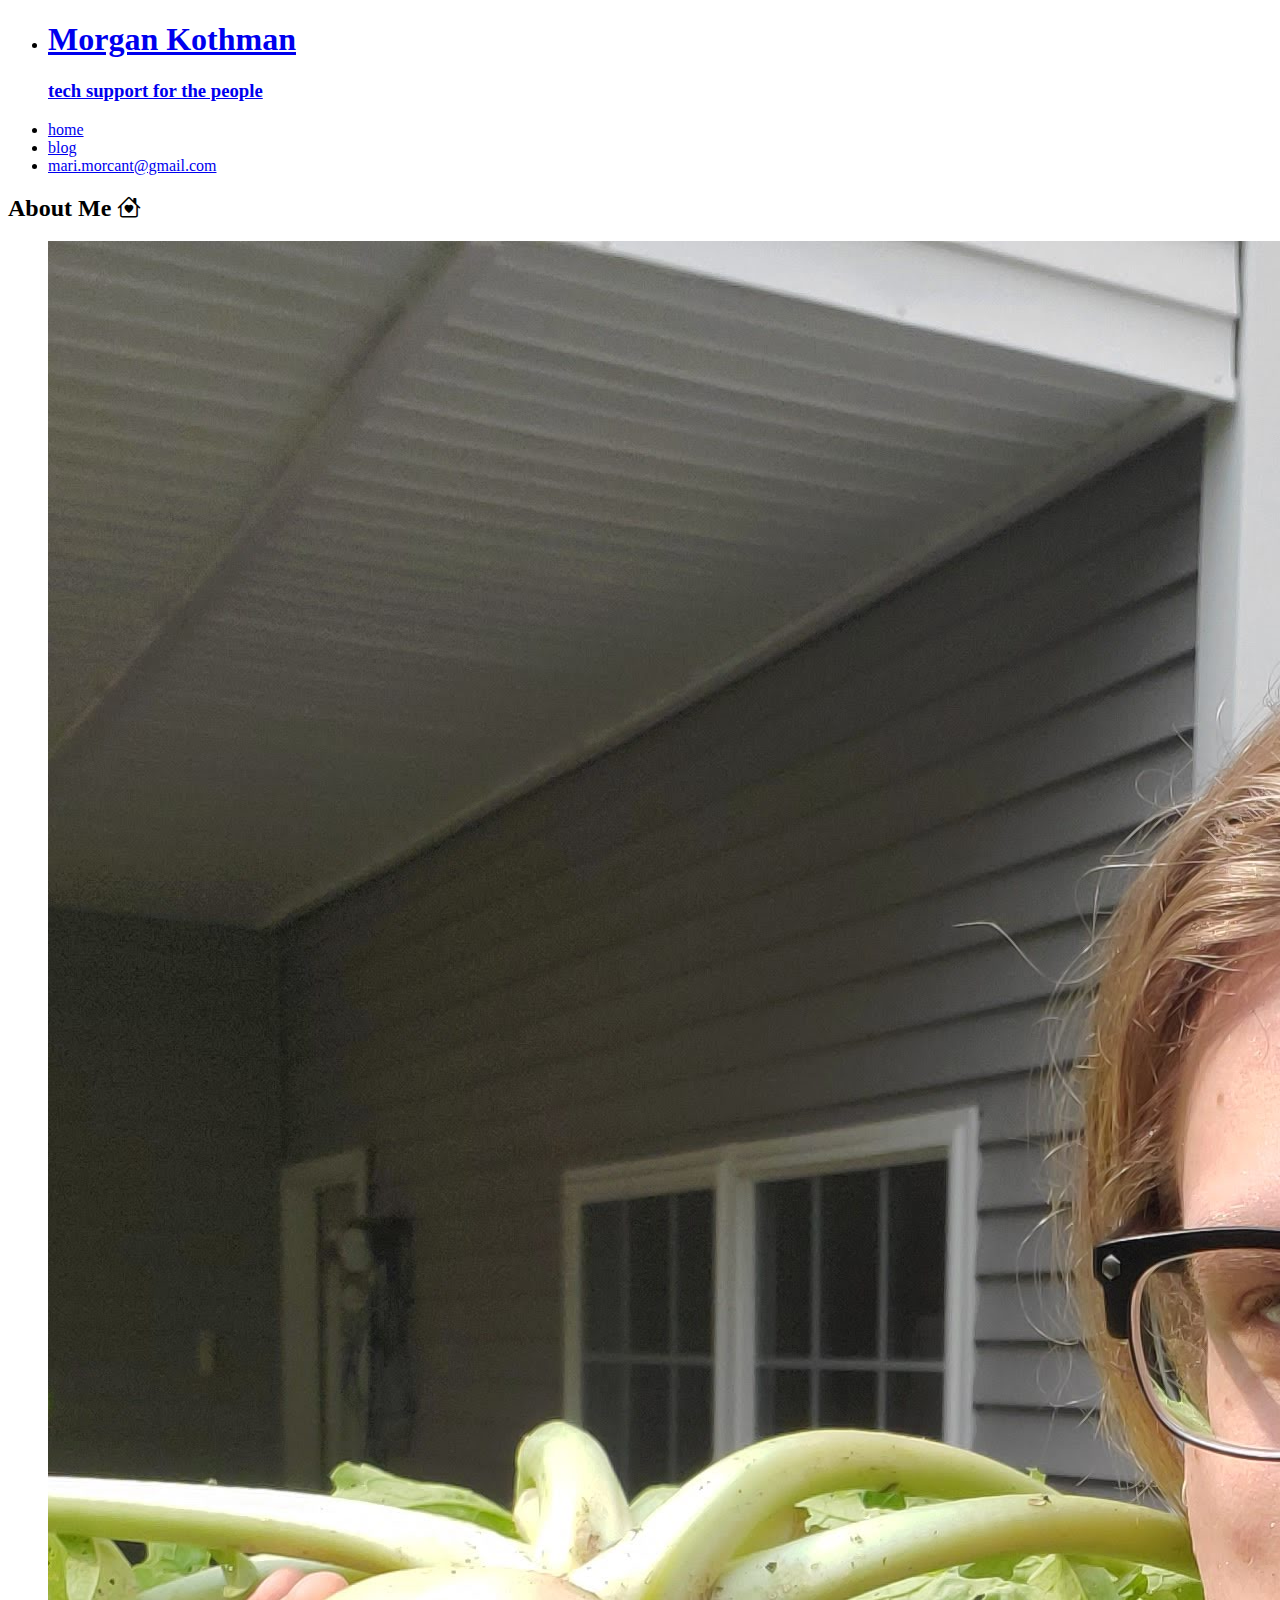
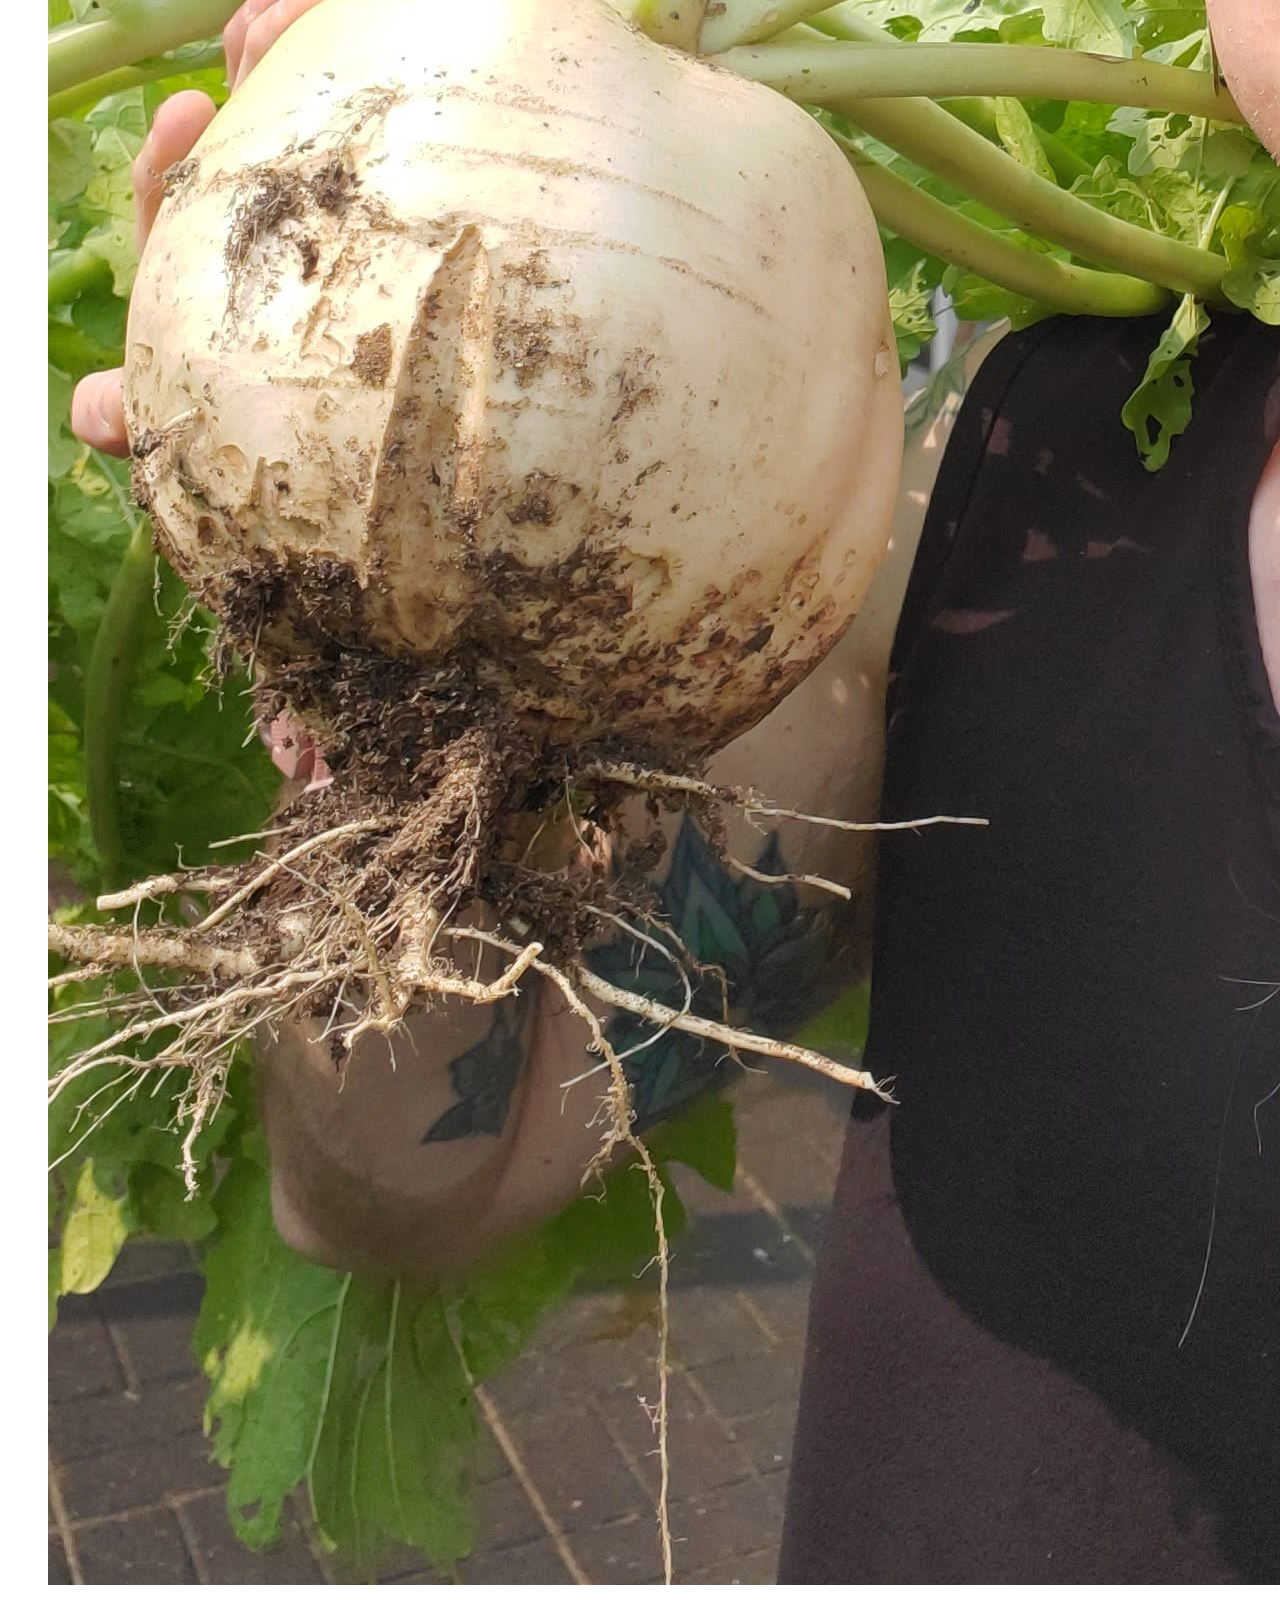
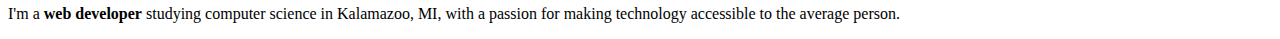
==== public/index.html @ 11e654bf "rebuild with fewer nav links" ====
<!DOCTYPE html>
<html xmlns="http://www.w3.org/1999/xhtml" lang="en" xml:lang="en">
<head>
<!-- 2024-11-14 Thu 23:19 -->
<meta charset="utf-8" />
<meta name="viewport" content="width=device-width, initial-scale=1" />
<title>Morgan Kothman</title>
<meta name="author" content="Morgan Kothman" />
<meta name="description" content="Morgan is a tech support specialist in Michigan,
focusing on making technology more accessible for the
average person." />
<meta name="keywords" content="Morgan Kothman, tech support, tech support specialist, tech accessibility" />
<meta name="generator" content="Org Mode" />
<link rel="stylesheet" href="file:///home/kothman/code/static-streamline/public/styles.css?busted=1731644357"><link rel="stylesheet" href="https://cdn.jsdelivr.net/npm/bootstrap-icons@1.11.3/font/bootstrap-icons.min.css">
<!-- don't forget to update me in each org file with the active nav item! -->
</head>
<body>
<div id="preamble" class="status">
<header><nav><ul><li><a href="file:///home/kothman/code/static-streamline/public/index.html"><h1>Morgan Kothman</h1><h3>tech support for the people</h3></a><li id="nav-home"><a href="file:///home/kothman/code/static-streamline/public/index.html">home</a></li><li id="nav-blog"><a href="file:///home/kothman/code/static-streamline/public/blog/index.html">blog</a></li><li id="nav-contact"><a href="mailto:mari.morcant@gmail.com">mari.morcant@gmail.com</a></li></ul></nav></header>
</div>
<div id="content" class="content">
<div id="content-subcontainer" class="content-subcontainer">
<p>
<style>#nav-home a::after { width: 100% !important; }</style>
</p>
<div id="outline-container-org1c21c3c" class="outline-2">
<h2 id="org1c21c3c">About Me <i class="bi bi-house-heart"></i></h2>
<div class="outline-text-2" id="text-org1c21c3c">
<div class="flex" id="org3b1807d">
<div class="row" id="org0b27358">
<div class="column" id="orga401b05">

<figure id="orgbf4b944">
<img src="./images/me.jpg" alt="A photo of Morgan holding a turnip close to the size of her head." class="content-image" />

</figure>

</div>
<div class="column" id="org1e27a0e">
<p class="indent-1">
I'm a <b>web developer</b> studying computer science in Kalamazoo, MI, with a passion
for making technology accessible to the average person.
</p>

</div>

</div>

</div>
</div>
</div>
<div id="content-subcontainer" class="content-subcontainer">
</div>
</body>
</html>
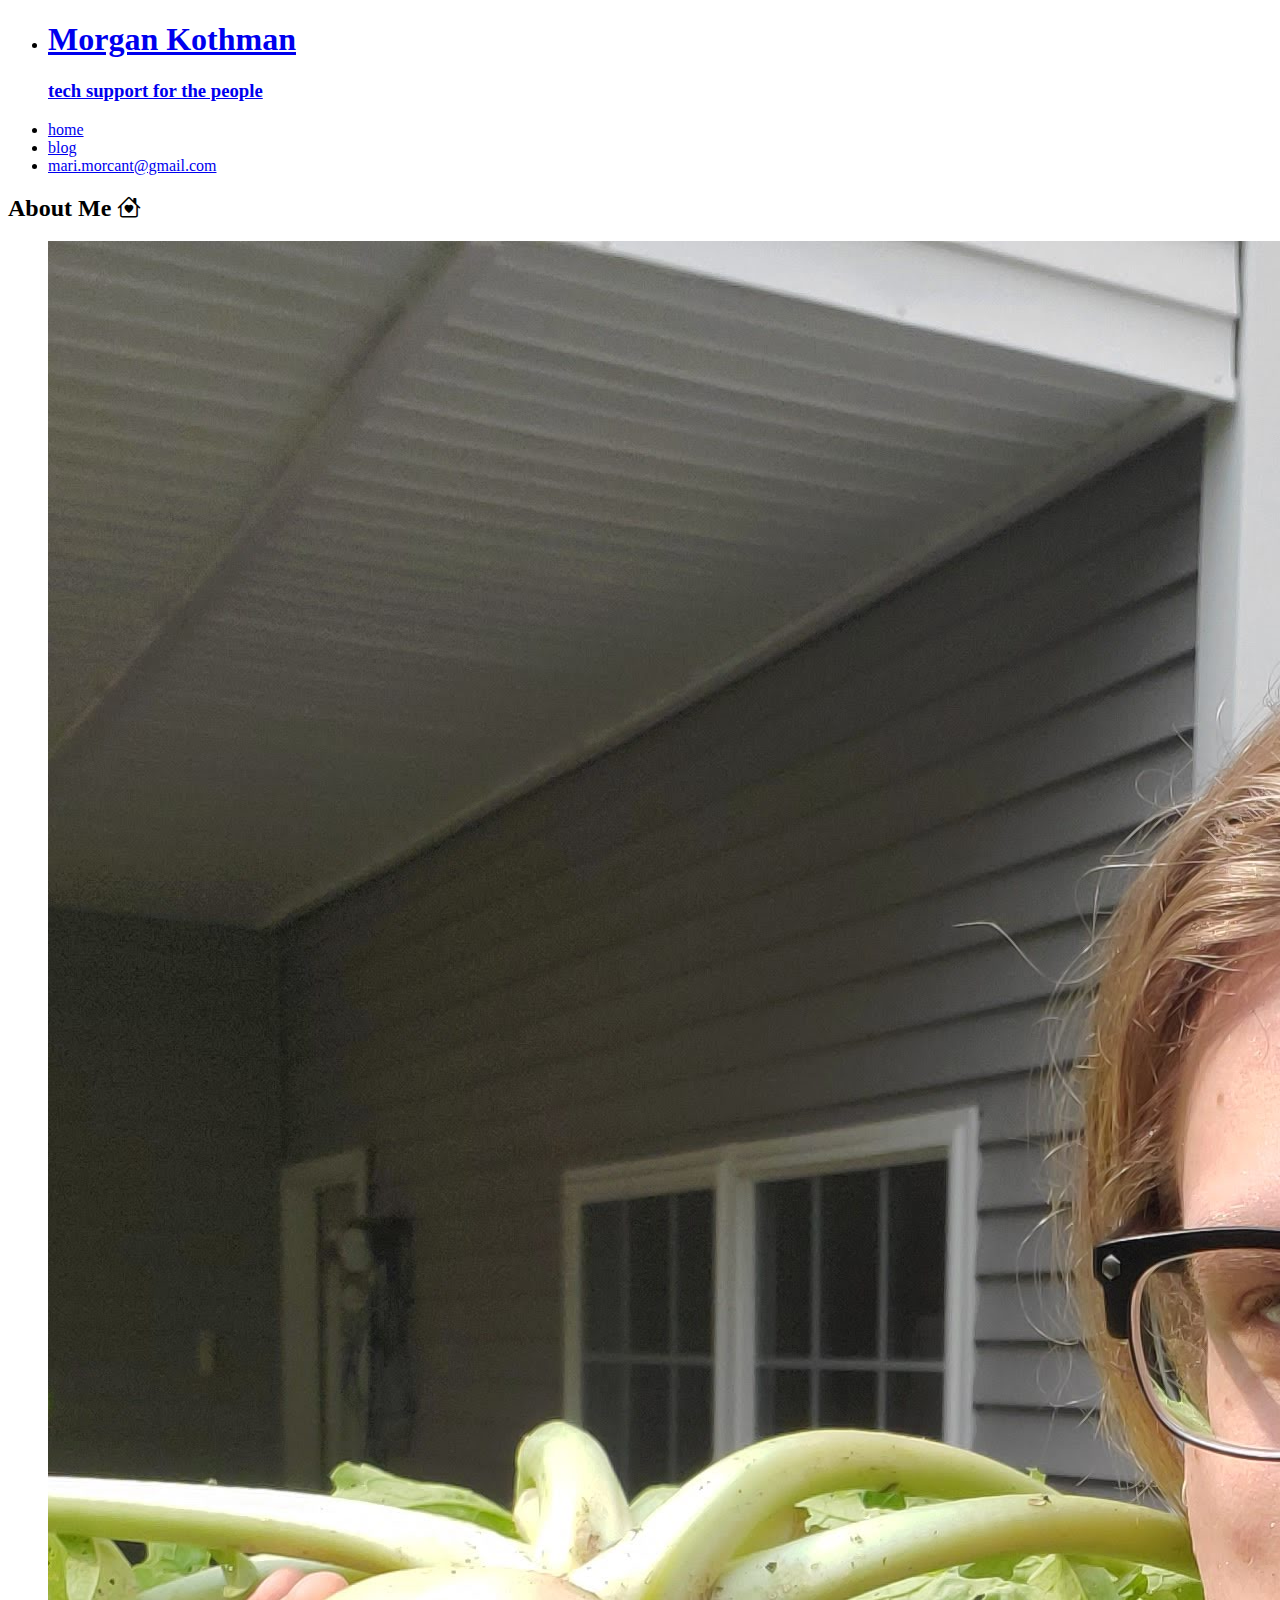
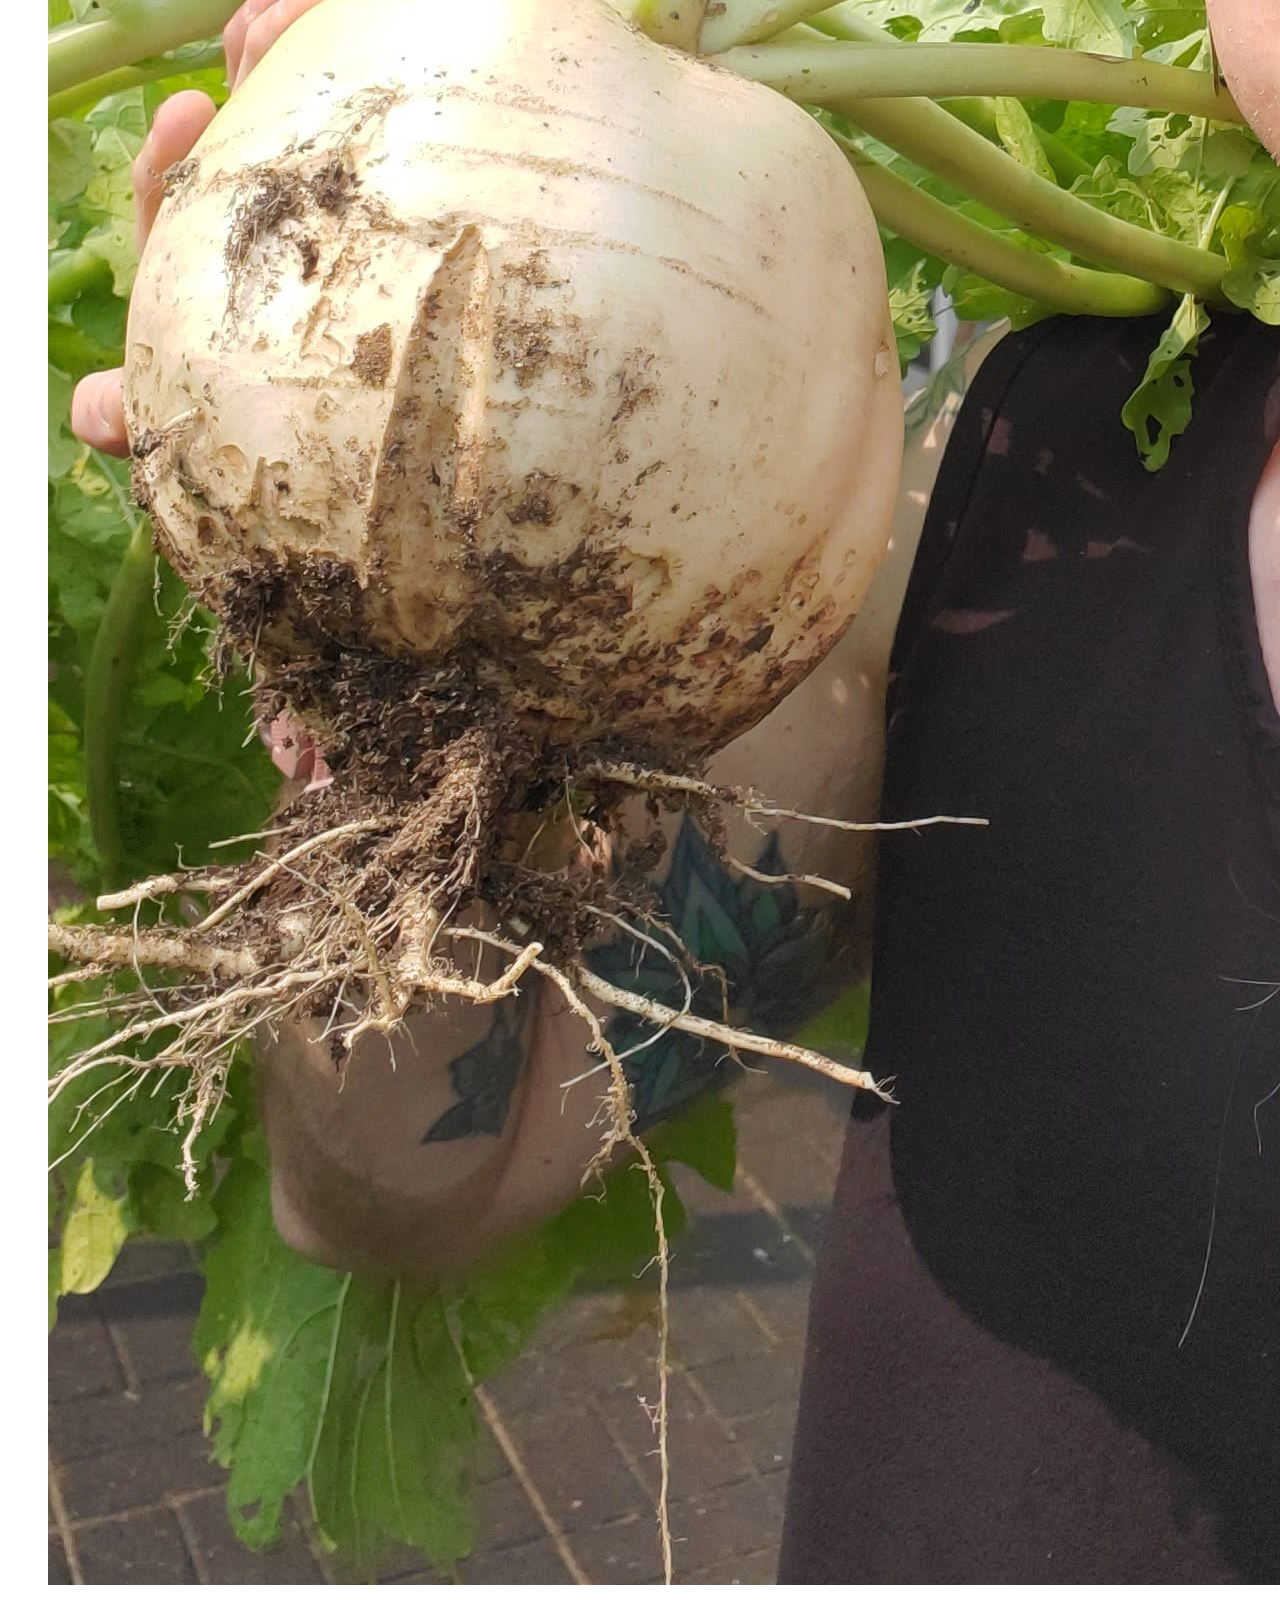
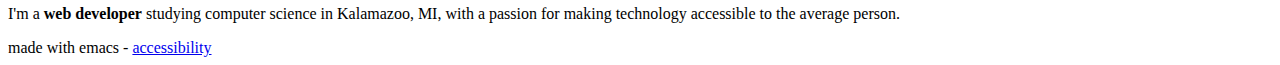
==== commit d4052602: "Rebuild static files" ====
--- a/public/index.html
+++ b/public/index.html
@@ -1,42 +1,39 @@
 <!DOCTYPE html>
-<html xmlns="http://www.w3.org/1999/xhtml" lang="en" xml:lang="en">
+<html lang="en">
 <head>
-<!-- 2024-11-14 Thu 23:19 -->
-<meta charset="utf-8" />
-<meta name="viewport" content="width=device-width, initial-scale=1" />
+<!-- 2024-11-16 Sat 00:14 -->
+<meta charset="utf-8">
+<meta name="viewport" content="width=device-width, initial-scale=1">
 <title>Morgan Kothman</title>
-<meta name="author" content="Morgan Kothman" />
+<meta name="author" content="Morgan Kothman">
 <meta name="description" content="Morgan is a tech support specialist in Michigan,
 focusing on making technology more accessible for the
-average person." />
-<meta name="keywords" content="Morgan Kothman, tech support, tech support specialist, tech accessibility" />
-<meta name="generator" content="Org Mode" />
-<link rel="stylesheet" href="file:///home/kothman/code/static-streamline/public/styles.css?busted=1731644357"><link rel="stylesheet" href="https://cdn.jsdelivr.net/npm/bootstrap-icons@1.11.3/font/bootstrap-icons.min.css">
-<!-- don't forget to update me in each org file with the active nav item! -->
+average person.">
+<meta name="keywords" content="Morgan Kothman, tech support, tech support specialist, tech accessibility">
+<meta name="generator" content="Org Mode">
+<link rel="stylesheet" href="https://kothman.github.io/styles.css?busted=1731734047"><link rel="stylesheet" href="https://cdn.jsdelivr.net/npm/bootstrap-icons@1.11.3/font/bootstrap-icons.min.css">
+<style>#nav-home a::after { width: 100% !important; }</style>
 </head>
 <body>
 <div id="preamble" class="status">
-<header><nav><ul><li><a href="file:///home/kothman/code/static-streamline/public/index.html"><h1>Morgan Kothman</h1><h3>tech support for the people</h3></a><li id="nav-home"><a href="file:///home/kothman/code/static-streamline/public/index.html">home</a></li><li id="nav-blog"><a href="file:///home/kothman/code/static-streamline/public/blog/index.html">blog</a></li><li id="nav-contact"><a href="mailto:mari.morcant@gmail.com">mari.morcant@gmail.com</a></li></ul></nav></header>
+<header><nav><ul><li><a href="https://kothman.github.io"><h1>Morgan Kothman</h1><h3>tech support for the people</h3></a><li id="nav-home"><a href="https://kothman.github.io/">home</a></li><li id="nav-blog"><a href="https://kothman.github.io/blog/">blog</a></li><li id="nav-contact"><a href="mailto:mari.morcant@gmail.com">mari.morcant@gmail.com</a></li></ul></nav></header>
 </div>
 <div id="content" class="content">
 <div id="content-subcontainer" class="content-subcontainer">
-<p>
-<style>#nav-home a::after { width: 100% !important; }</style>
-</p>
 <div id="outline-container-org1c21c3c" class="outline-2">
 <h2 id="org1c21c3c">About Me <i class="bi bi-house-heart"></i></h2>
 <div class="outline-text-2" id="text-org1c21c3c">
-<div class="flex" id="org3b1807d">
-<div class="row" id="org0b27358">
-<div class="column" id="orga401b05">
+<div class="flex" id="orgc8c5c44">
+<div class="row" id="org03fe9f0">
+<div class="column" id="orgcc33b68">
 
-<figure id="orgbf4b944">
-<img src="./images/me.jpg" alt="A photo of Morgan holding a turnip close to the size of her head." class="content-image" />
+<figure id="org48277f4">
+<img src="./images/me.jpg" alt="A photo of Morgan holding a turnip close to the size of her head." class="content-image">
 
 </figure>
 
 </div>
-<div class="column" id="org1e27a0e">
+<div class="column" id="orgb5d8cfa">
 <p class="indent-1">
 I'm a <b>web developer</b> studying computer science in Kalamazoo, MI, with a passion
 for making technology accessible to the average person.
@@ -49,7 +46,13 @@
 </div>
 </div>
 </div>
-<div id="content-subcontainer" class="content-subcontainer">
+</div>
+</div>
+<div id="postamble" class="status">
+made with emacs - 
+<a href="javascript:window.open('https://validator.w3.org/check?uri='+encodeURIComponent(window.location));">
+  accessibility
+</a>
 </div>
 </body>
 </html>
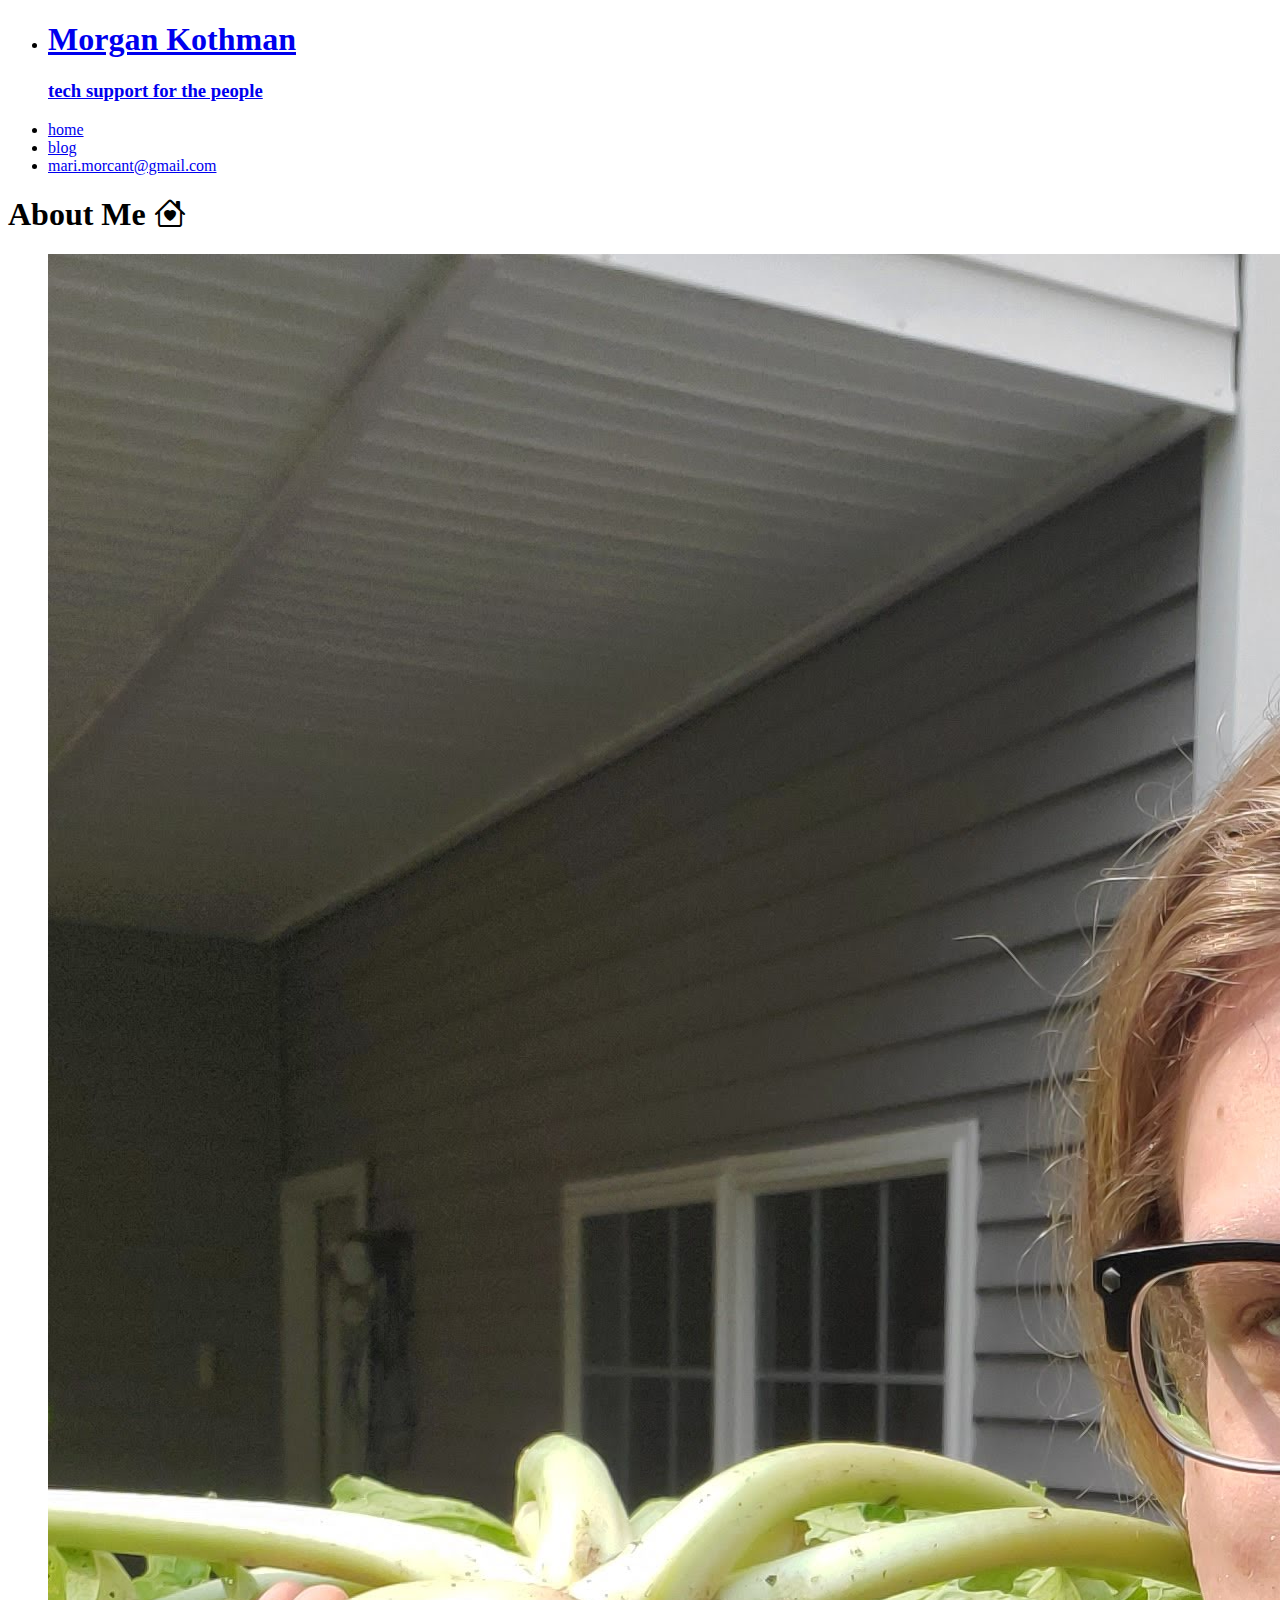
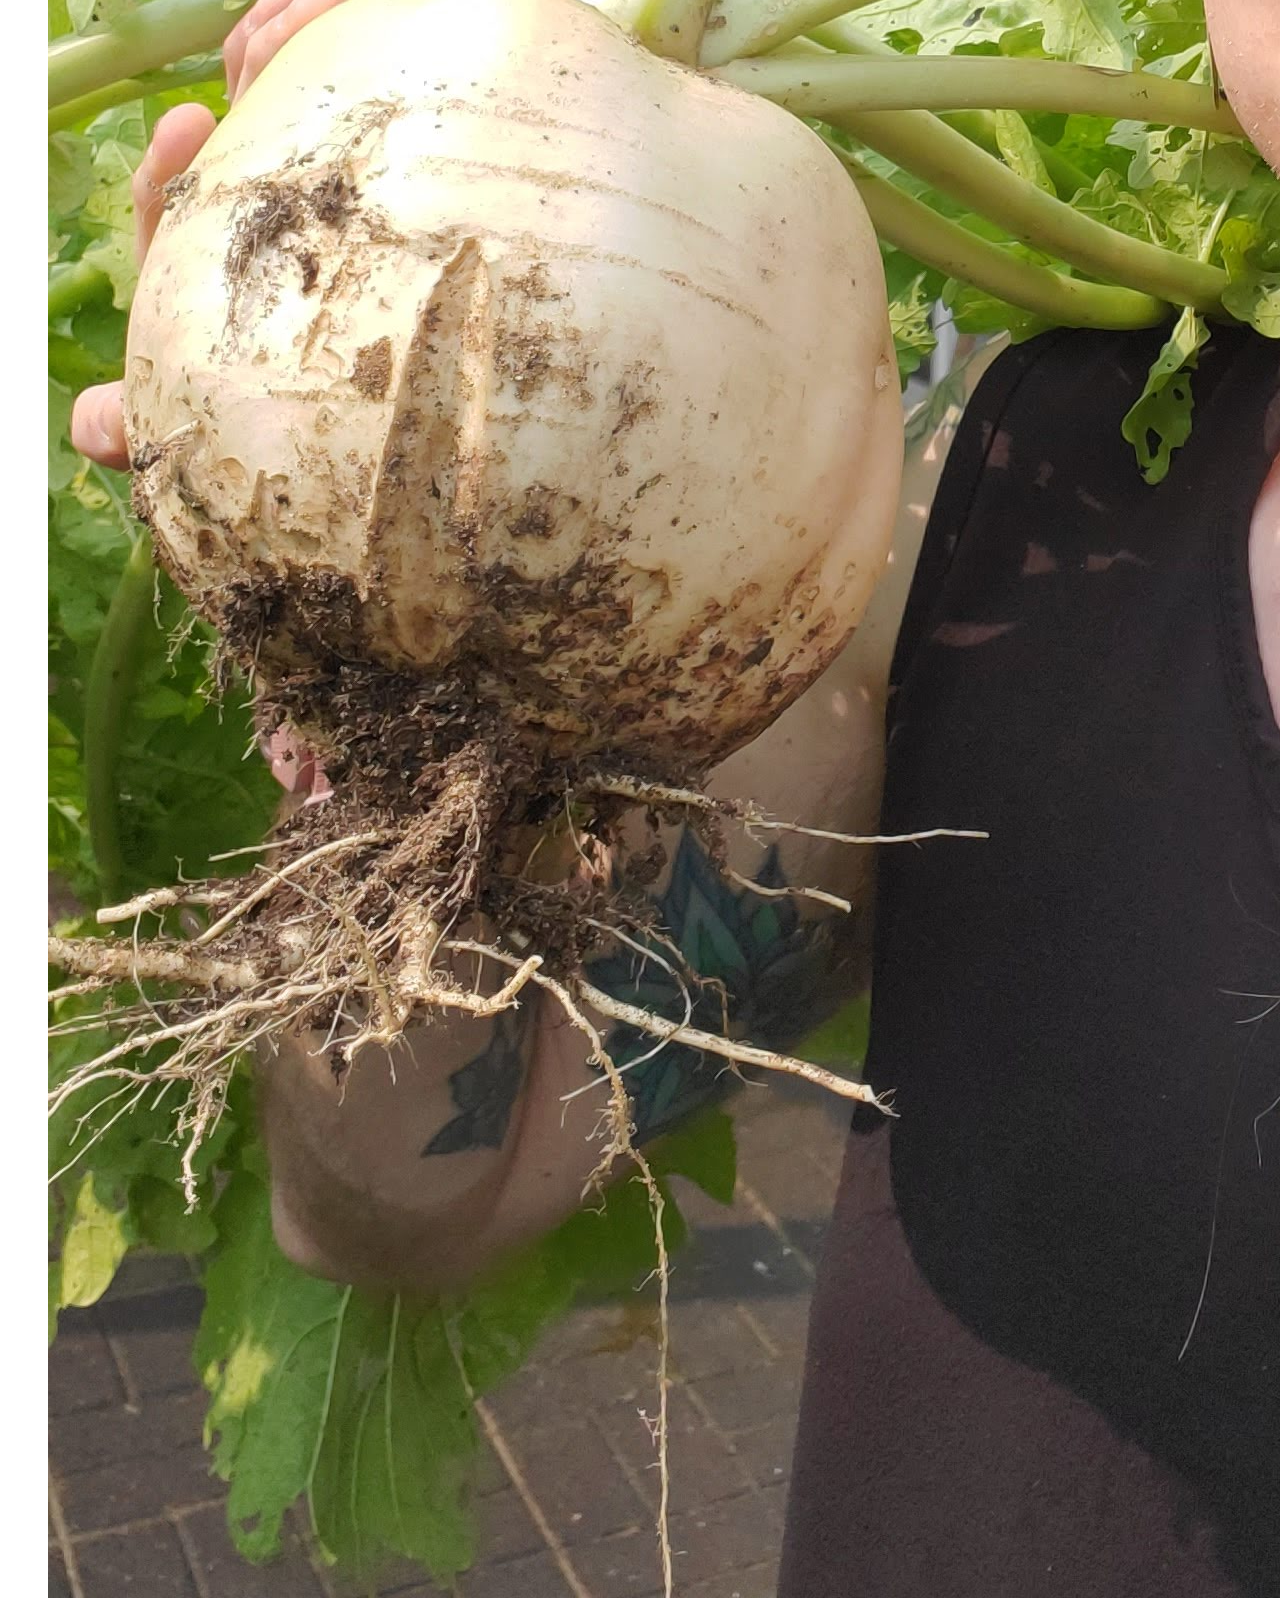
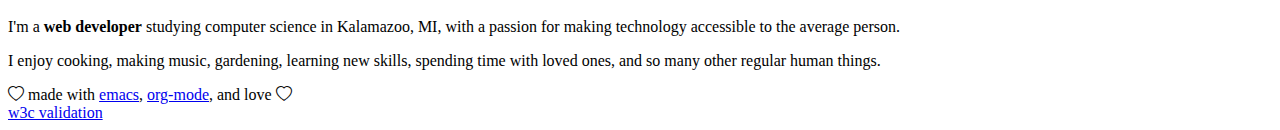
==== commit df36942f: "Rebuild files" ====
--- a/public/index.html
+++ b/public/index.html
@@ -1,7 +1,7 @@
 <!DOCTYPE html>
 <html lang="en">
 <head>
-<!-- 2024-11-16 Sat 00:14 -->
+<!-- 2024-11-19 Tue 13:52 -->
 <meta charset="utf-8">
 <meta name="viewport" content="width=device-width, initial-scale=1">
 <title>Morgan Kothman</title>
@@ -11,7 +11,7 @@
 average person.">
 <meta name="keywords" content="Morgan Kothman, tech support, tech support specialist, tech accessibility">
 <meta name="generator" content="Org Mode">
-<link rel="stylesheet" href="https://kothman.github.io/styles.css?busted=1731734047"><link rel="stylesheet" href="https://cdn.jsdelivr.net/npm/bootstrap-icons@1.11.3/font/bootstrap-icons.min.css">
+<link rel="stylesheet" href="https://kothman.github.io/styles.css?busted=1732042323"><link rel="stylesheet" href="https://cdn.jsdelivr.net/npm/bootstrap-icons@1.11.3/font/bootstrap-icons.min.css">
 <style>#nav-home a::after { width: 100% !important; }</style>
 </head>
 <body>
@@ -20,23 +20,28 @@
 </div>
 <div id="content" class="content">
 <div id="content-subcontainer" class="content-subcontainer">
-<div id="outline-container-org1c21c3c" class="outline-2">
-<h2 id="org1c21c3c">About Me <i class="bi bi-house-heart"></i></h2>
-<div class="outline-text-2" id="text-org1c21c3c">
-<div class="flex" id="orgc8c5c44">
-<div class="row" id="org03fe9f0">
-<div class="column" id="orgcc33b68">
+<div id="outline-container-org1c21c3c" class="outline-1">
+<h1 id="org1c21c3c">About Me <i class="bi bi-house-heart"></i></h1>
+<div class="outline-text-1" id="text-org1c21c3c">
+<div class="flex" id="org6faa678">
+<div class="row" id="orgc2a1860">
+<div class="column" id="org3a9b35a">
 
-<figure id="org48277f4">
+<figure id="org6c817d6">
 <img src="./images/me.jpg" alt="A photo of Morgan holding a turnip close to the size of her head." class="content-image">
 
 </figure>
 
 </div>
-<div class="column" id="orgb5d8cfa">
-<p class="indent-1">
+<div class="column" id="org53d2bb1">
+<p class="indent-1 mt-0">
 I'm a <b>web developer</b> studying computer science in Kalamazoo, MI, with a passion
 for making technology accessible to the average person.
+</p>
+
+<p>
+I enjoy cooking, making music, gardening, learning new skills, spending time
+with loved ones, and so many other regular human things.
 </p>
 
 </div>
@@ -49,10 +54,7 @@
 </div>
 </div>
 <div id="postamble" class="status">
-made with emacs - 
-<a href="javascript:window.open('https://validator.w3.org/check?uri='+encodeURIComponent(window.location));">
-  accessibility
-</a>
+<footer><span><i class="bi bi-heart"></i> made with <a href="https://www.gnu.org/software/emacs/" target="_blank">emacs</a>, <a href="https://orgmode.org/" target="_blank">org-mode</a>, and love <i class="bi bi-heart"></i></span><br><a target="_blank" href="https://validator.w3.org/check?uri=https://kothman.github.io">w3c validation</a></footer>
 </div>
 </body>
 </html>
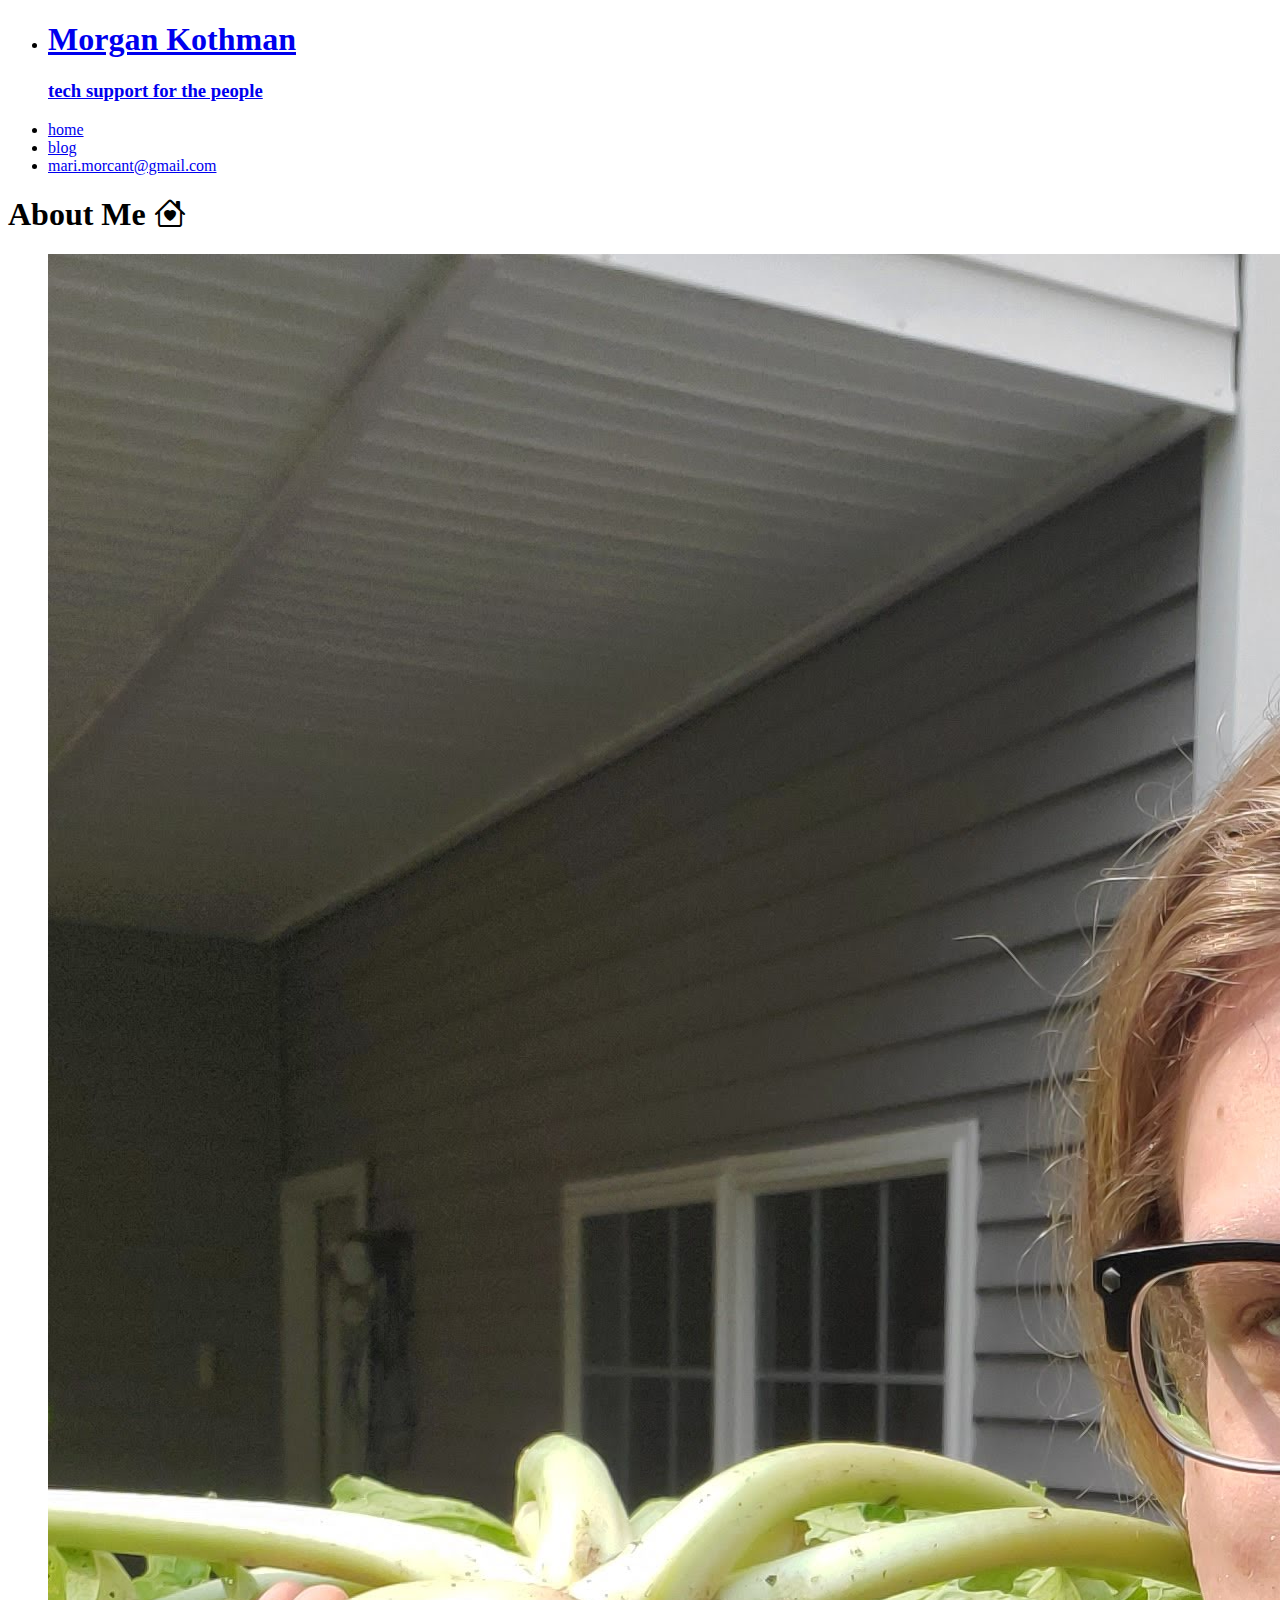
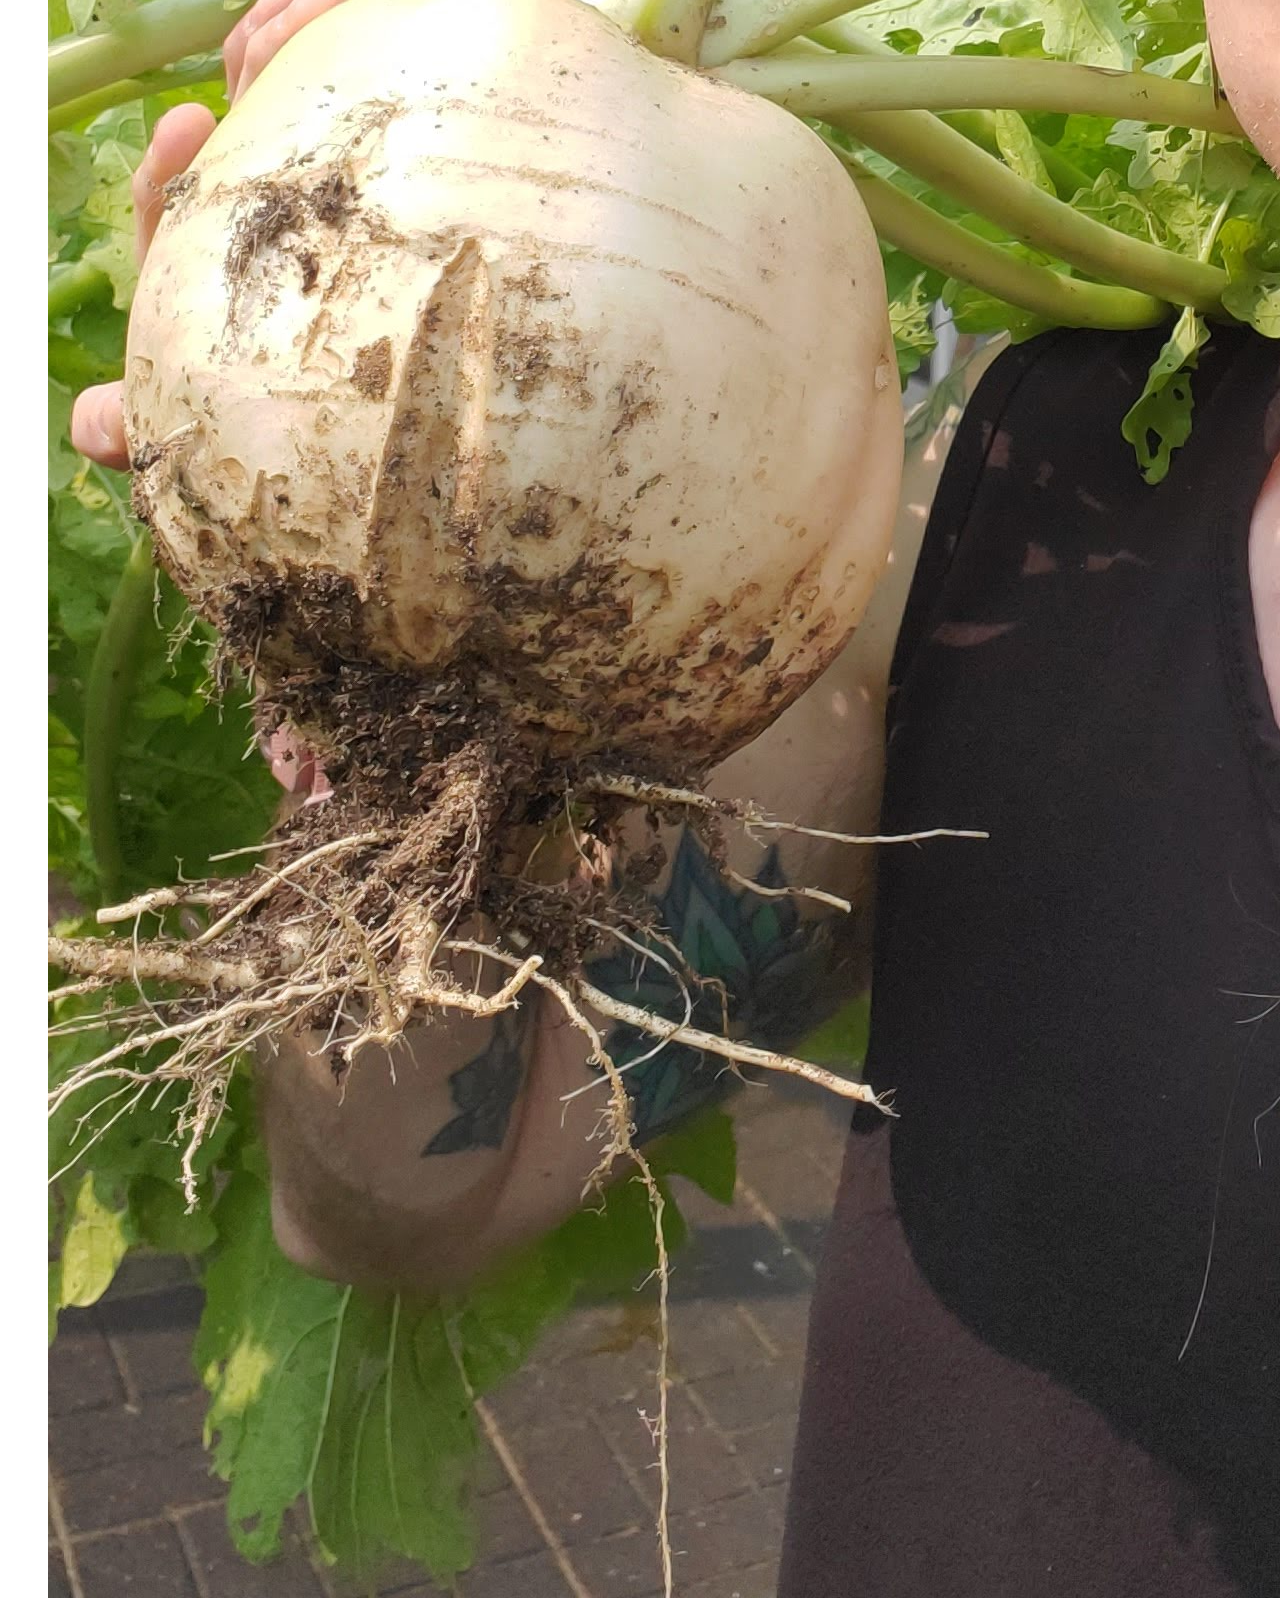
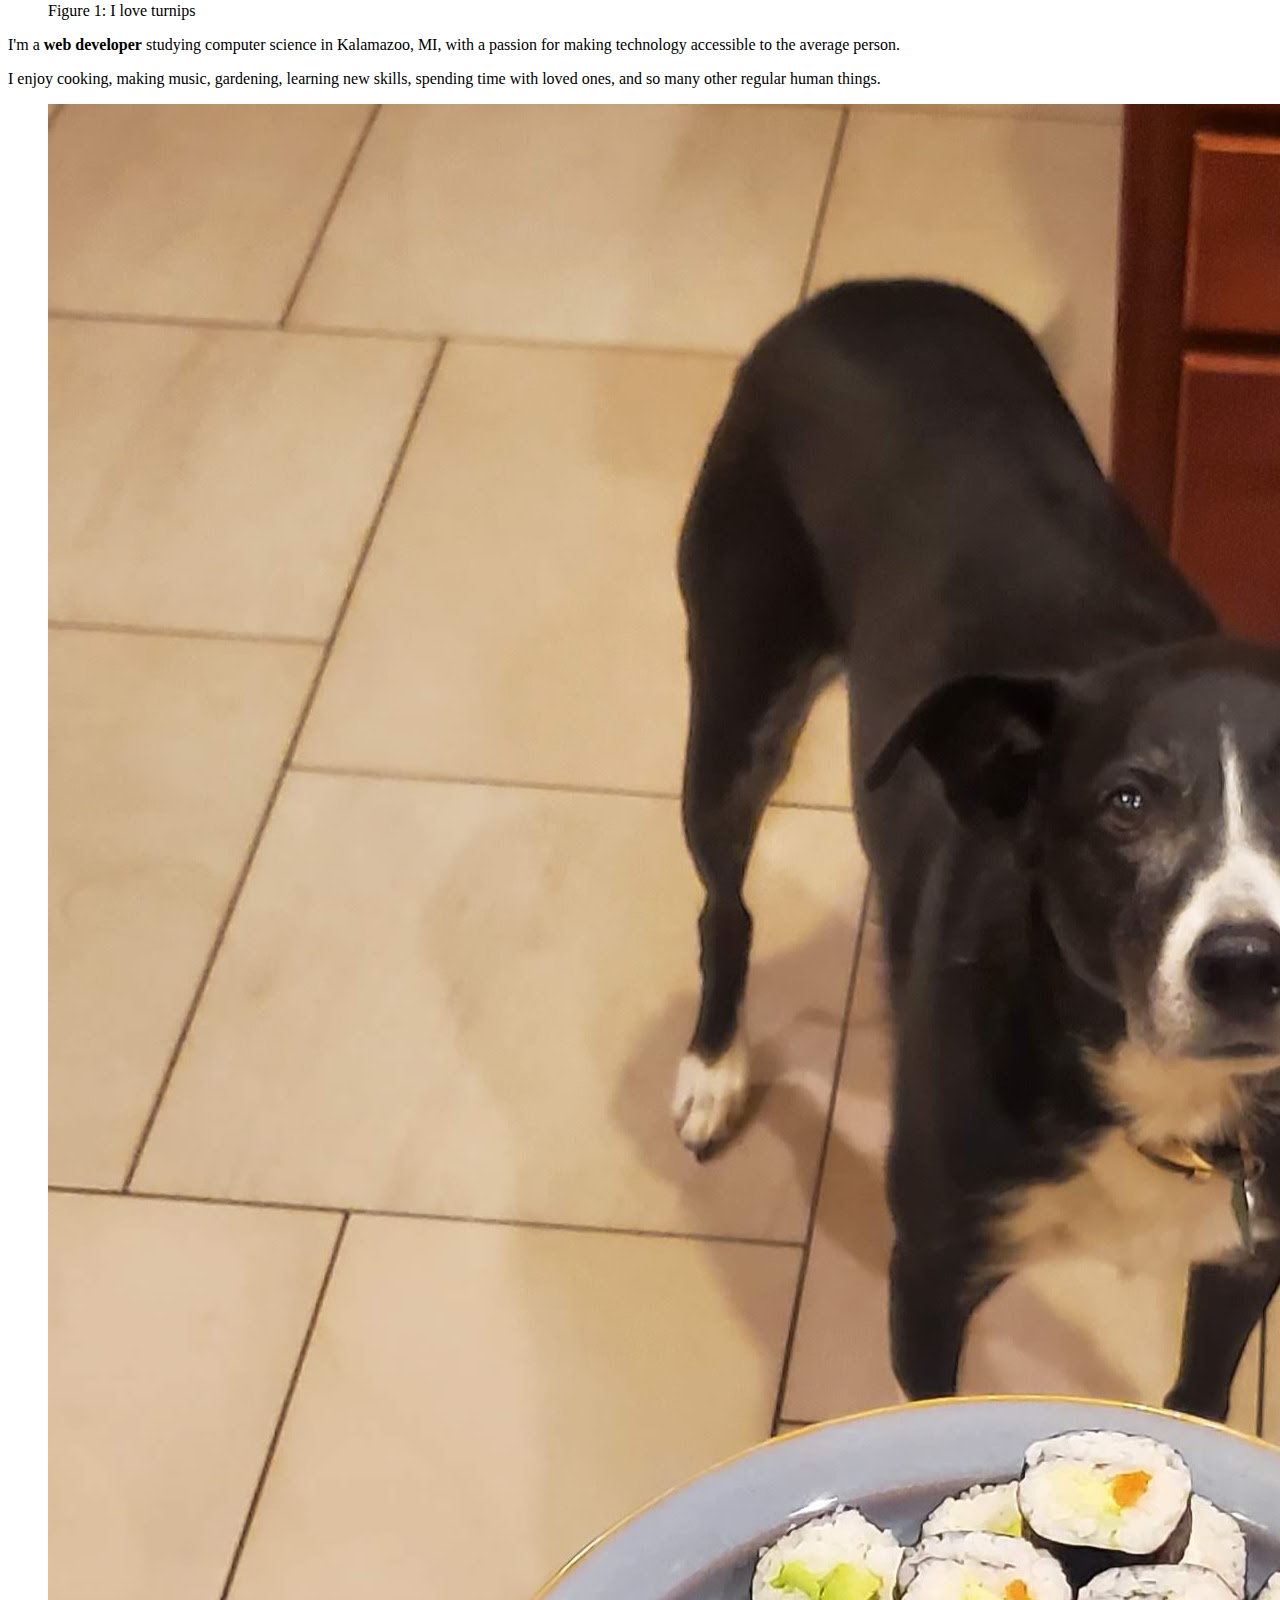
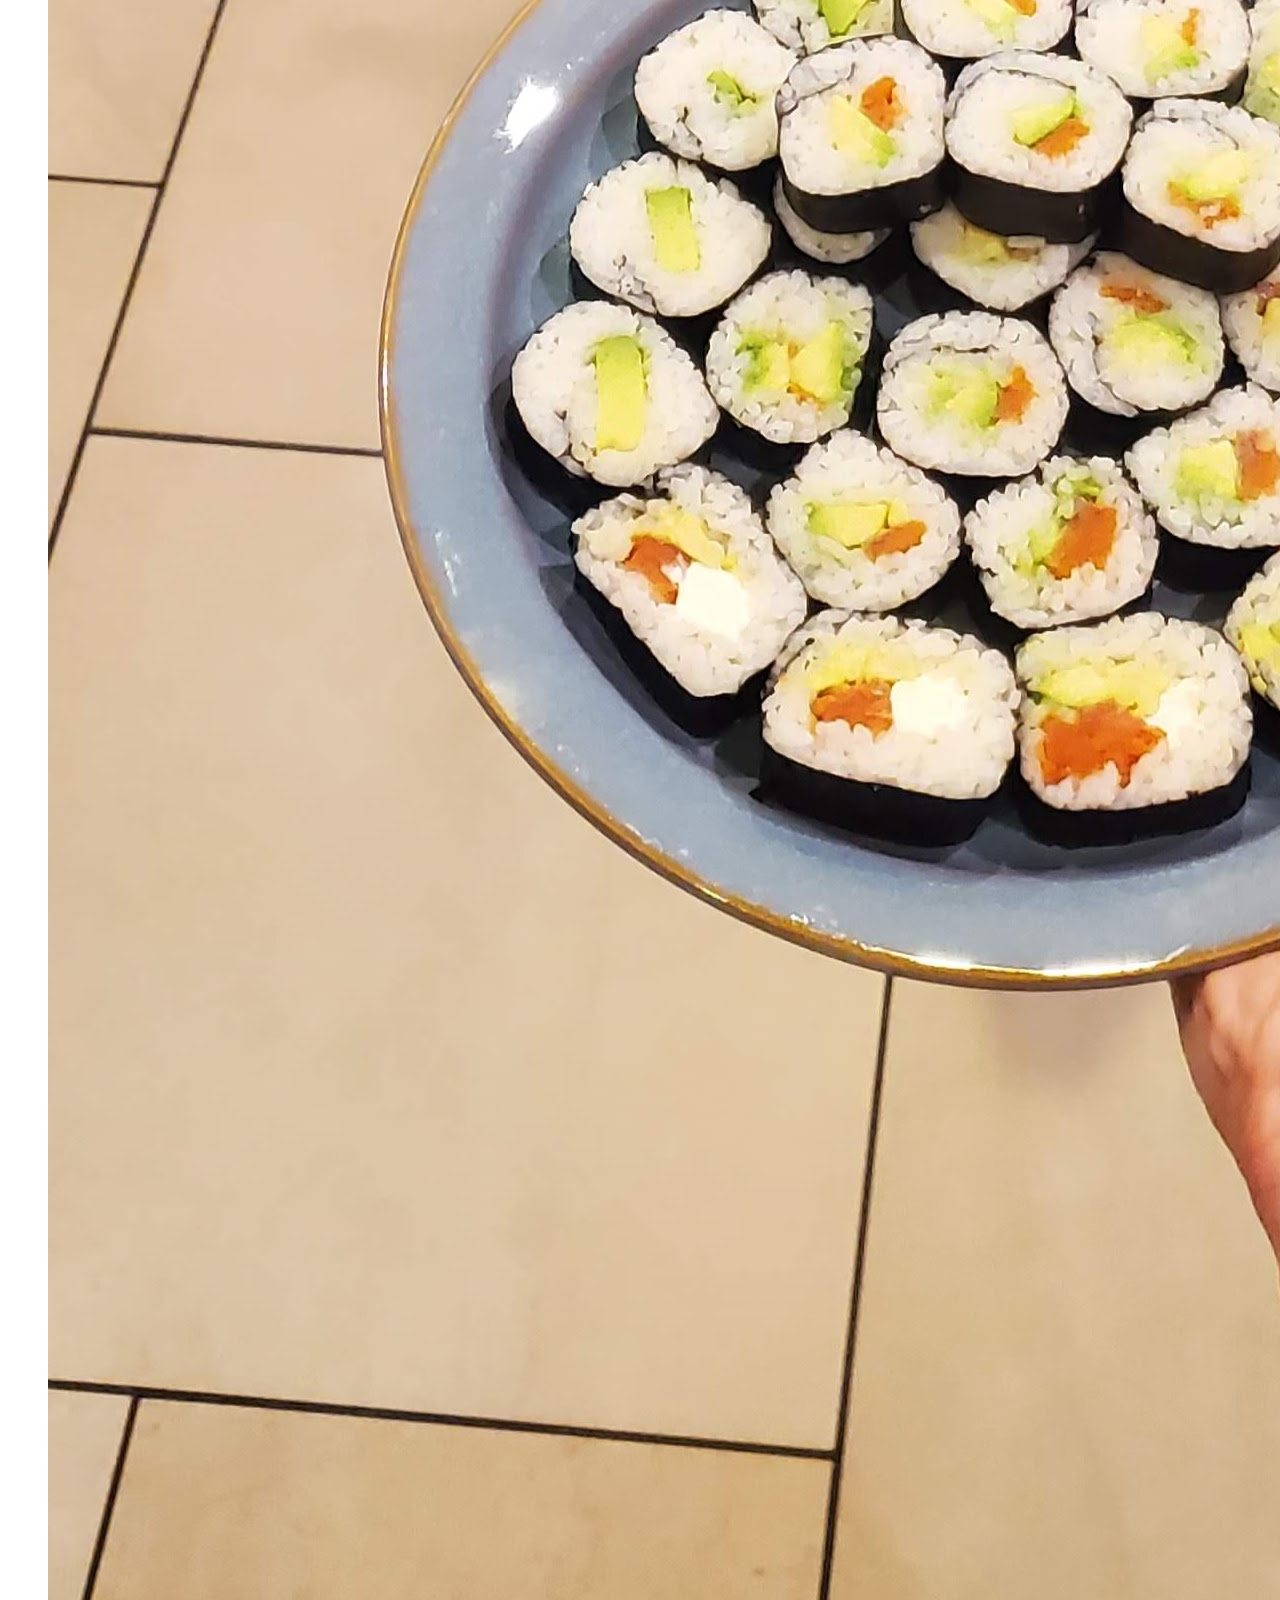
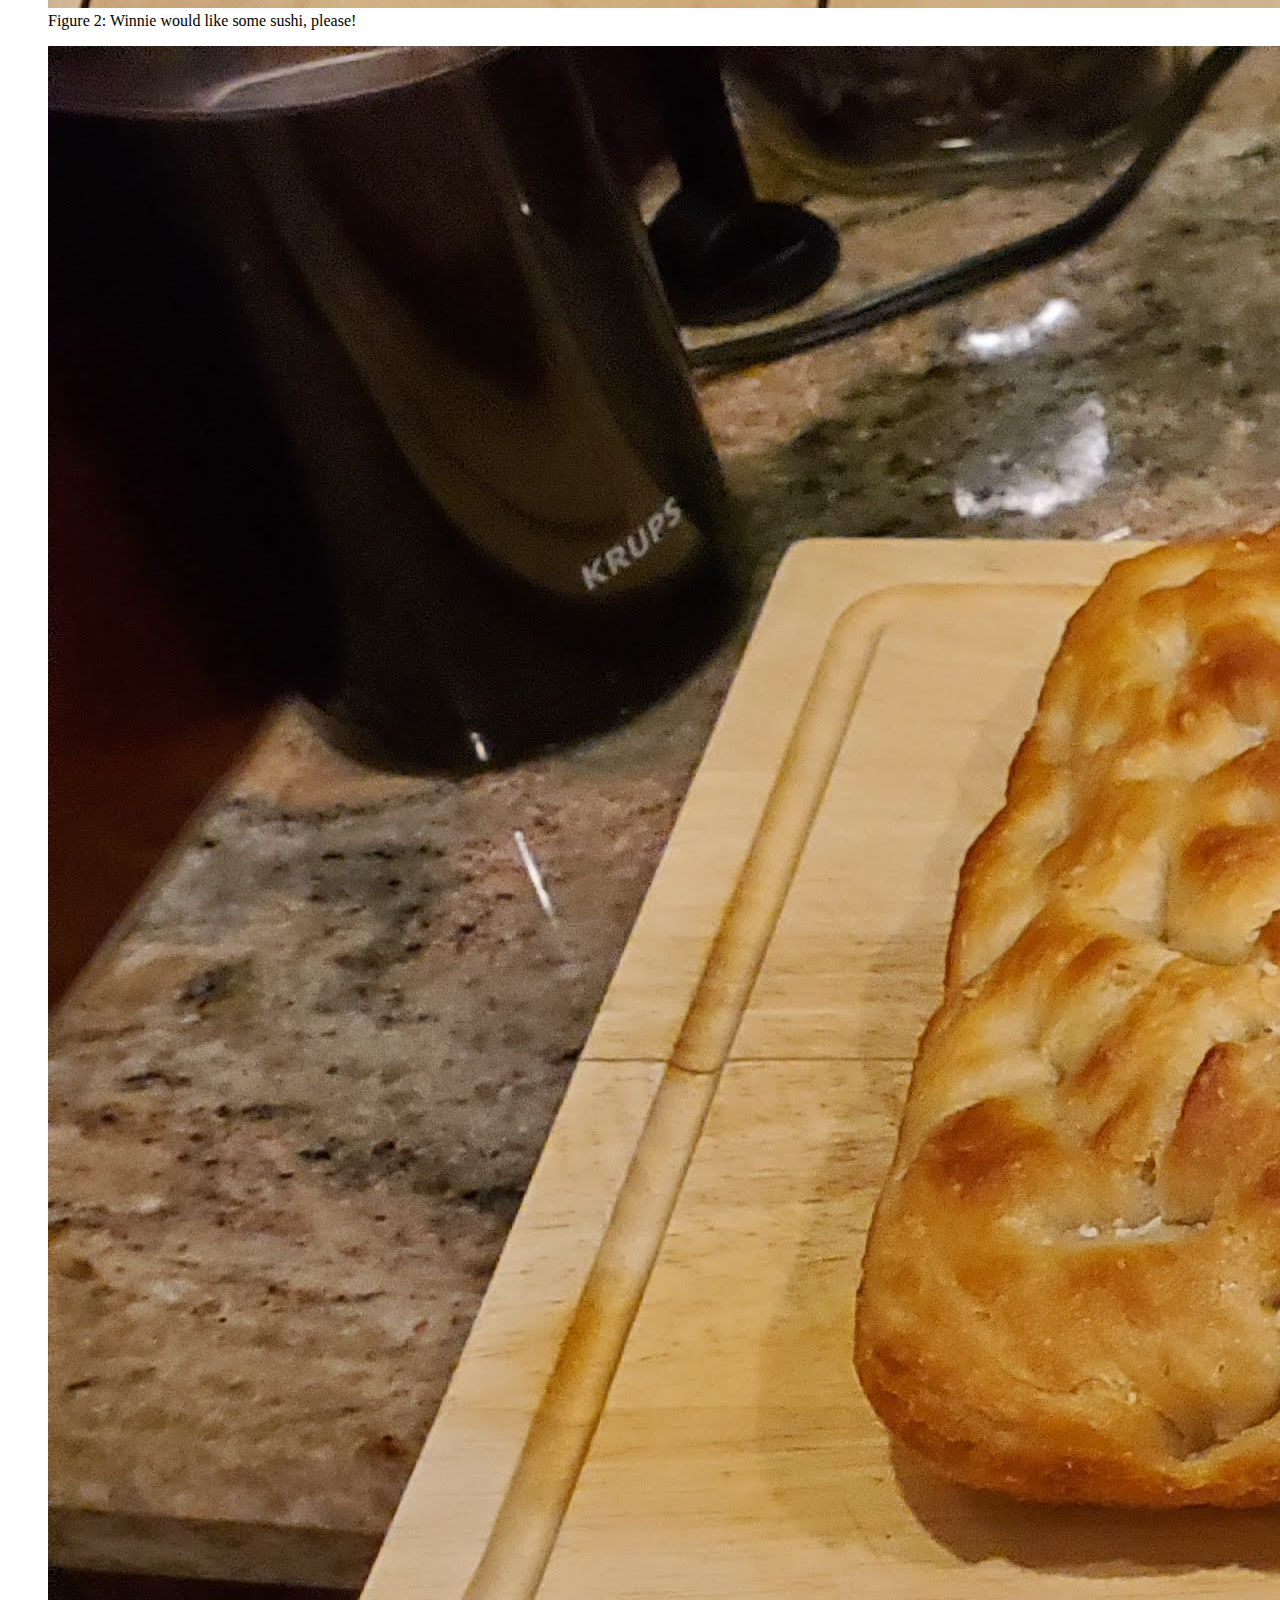
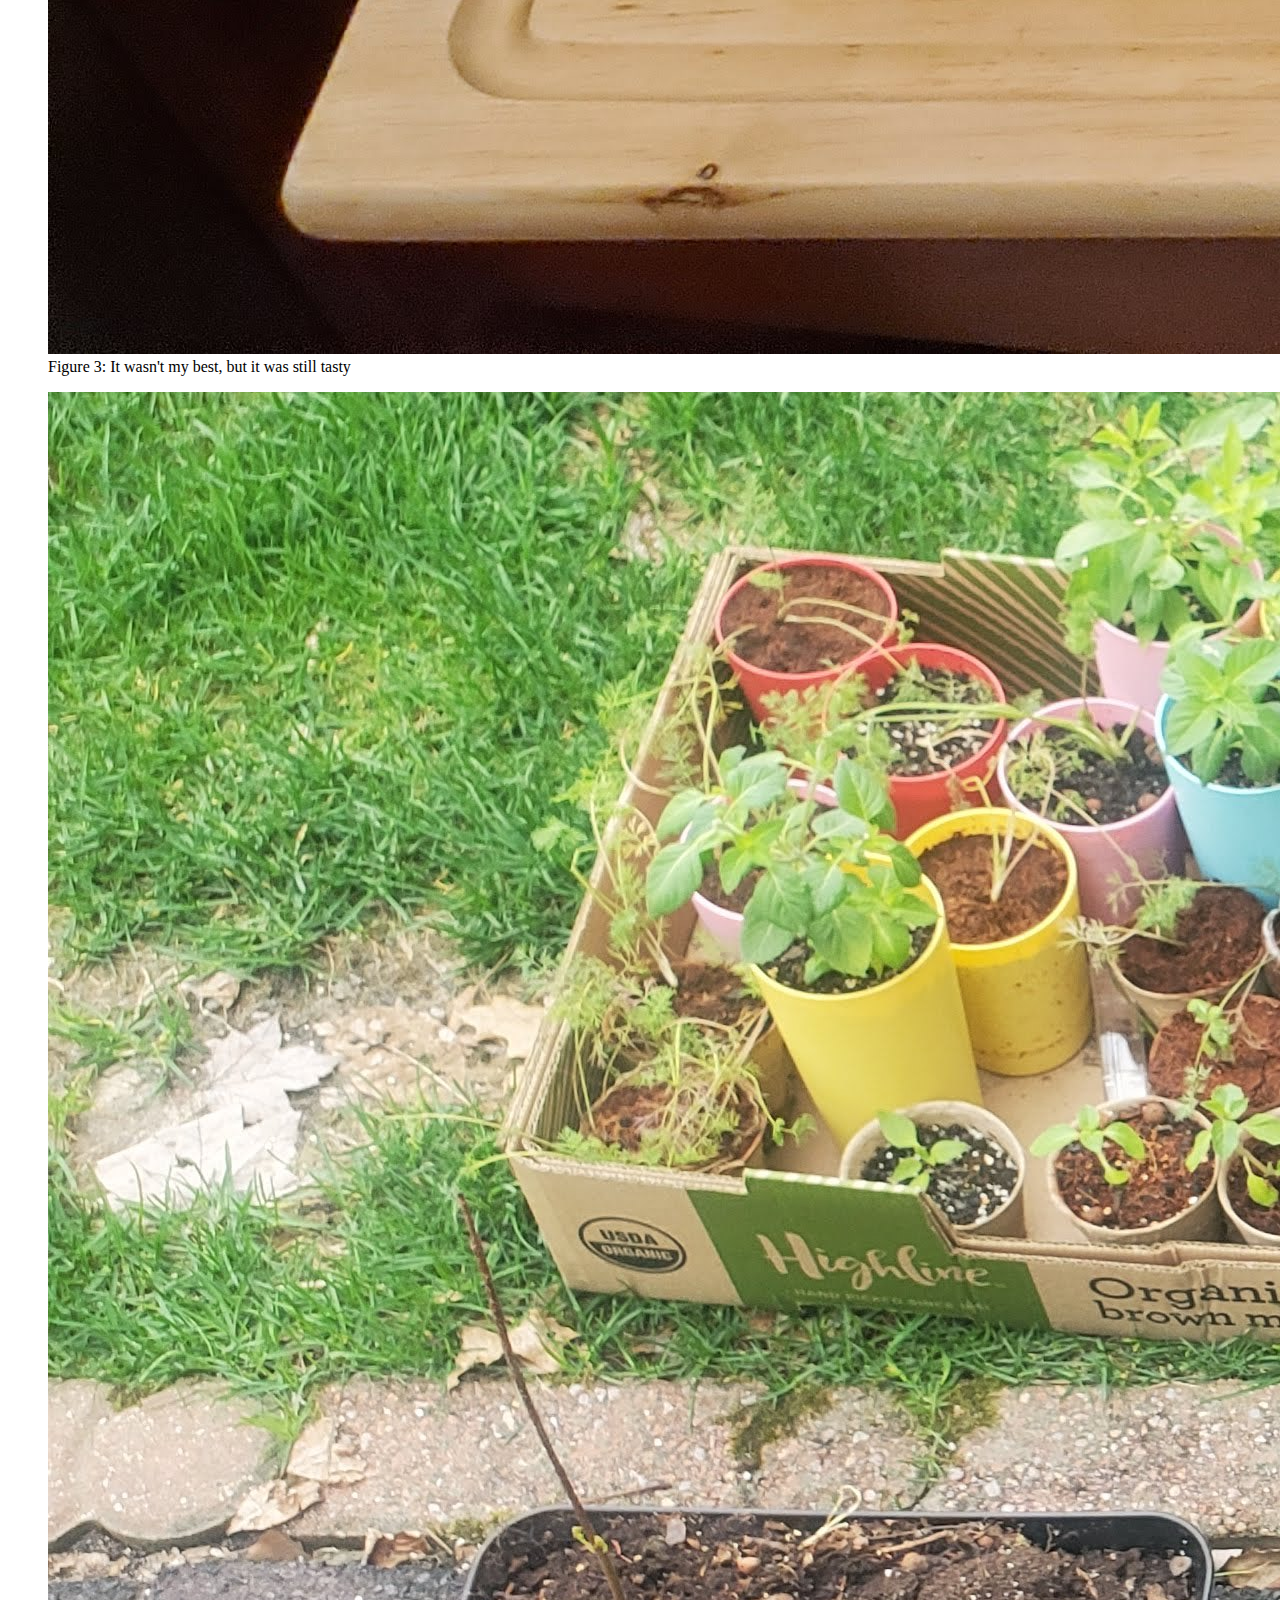
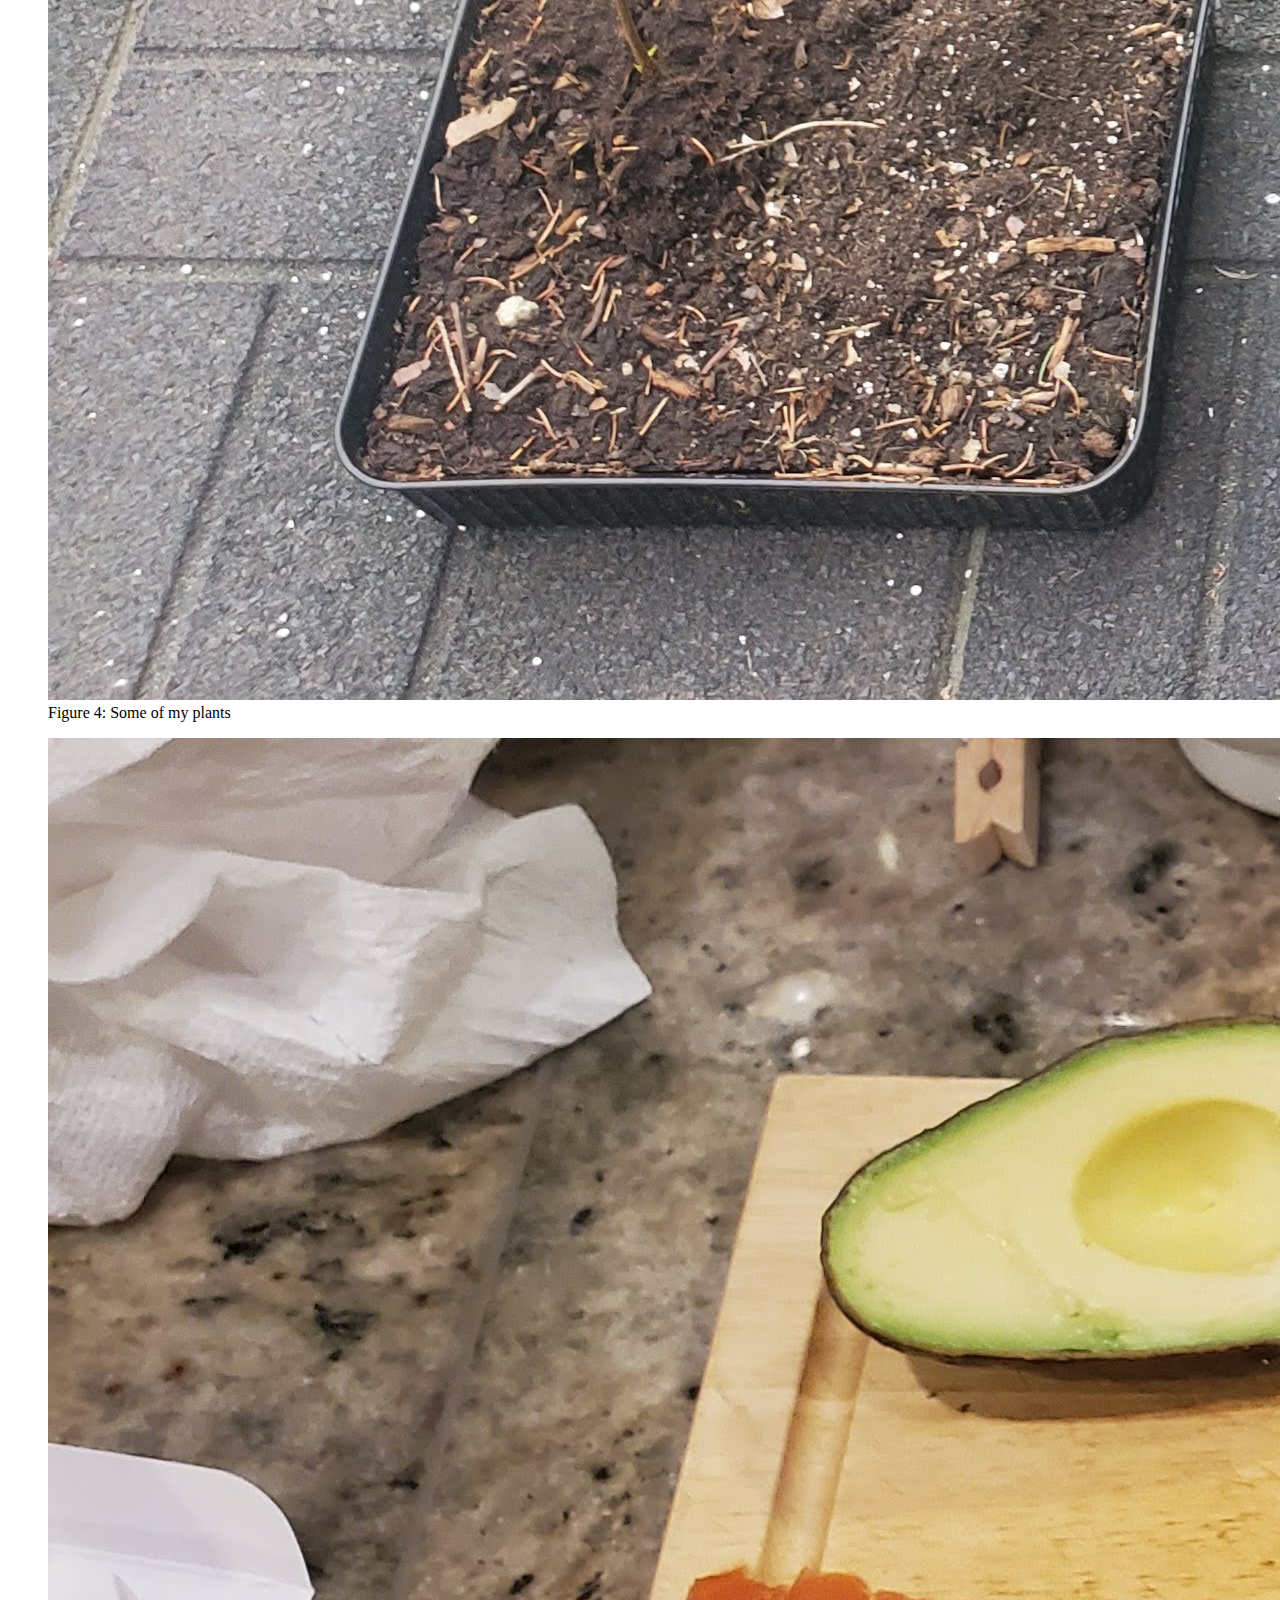
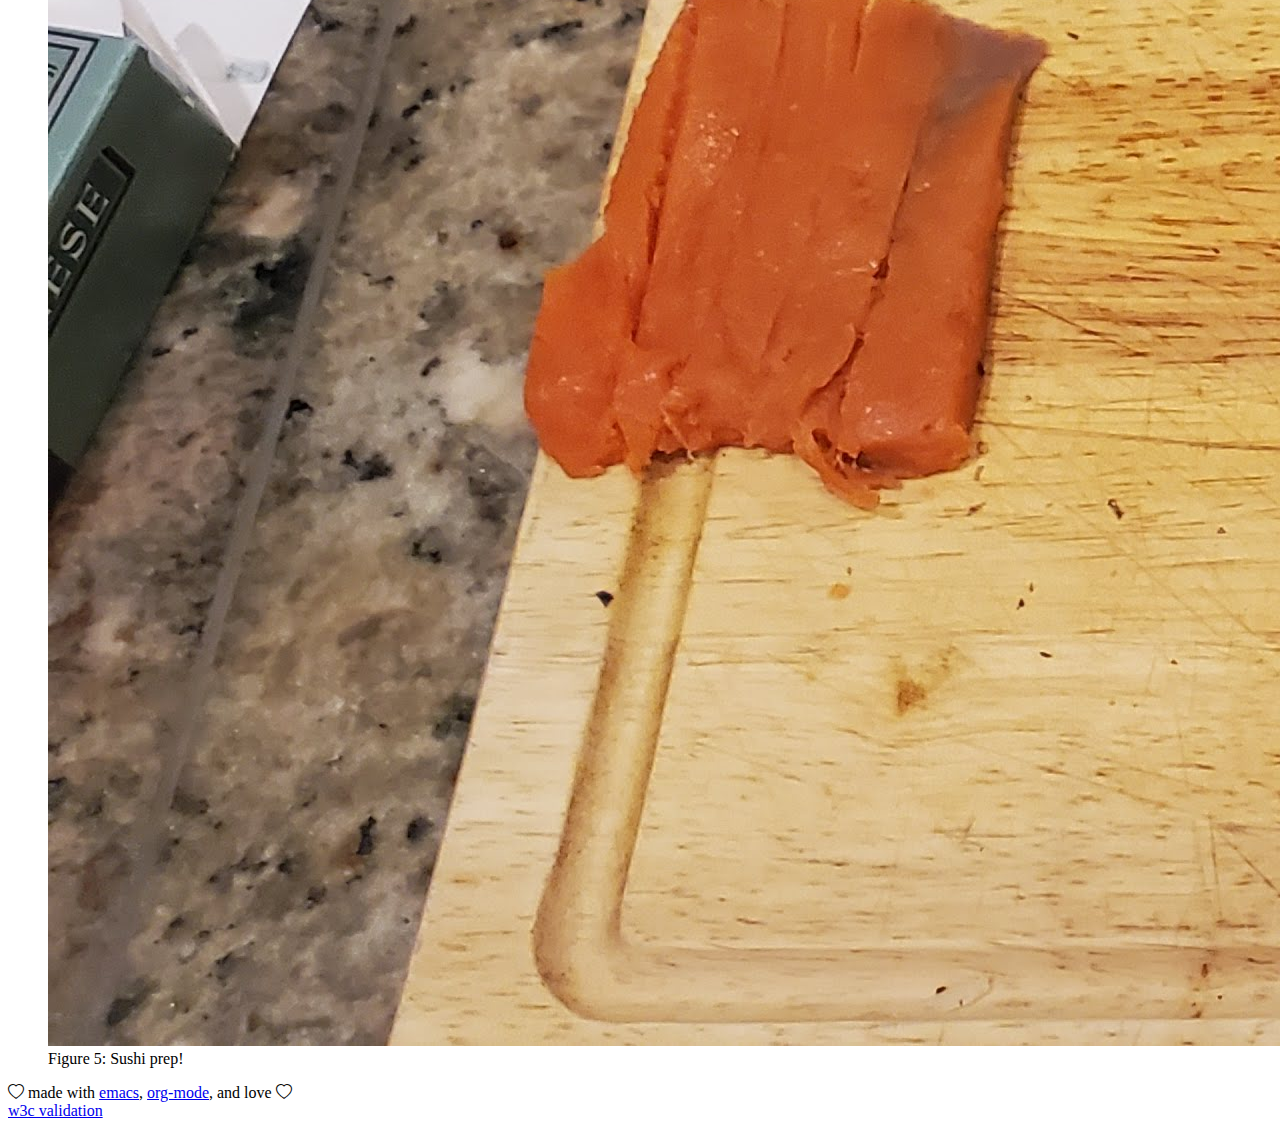
==== commit d75b2fa7: "Add a bunch of writing to why.org, after renaming. Also, rebuilt files." ====
--- a/public/index.html
+++ b/public/index.html
@@ -1,7 +1,7 @@
 <!DOCTYPE html>
 <html lang="en">
 <head>
-<!-- 2024-11-19 Tue 13:52 -->
+<!-- 2024-11-23 Sat 23:27 -->
 <meta charset="utf-8">
 <meta name="viewport" content="width=device-width, initial-scale=1">
 <title>Morgan Kothman</title>
@@ -11,30 +11,30 @@
 average person.">
 <meta name="keywords" content="Morgan Kothman, tech support, tech support specialist, tech accessibility">
 <meta name="generator" content="Org Mode">
-<link rel="stylesheet" href="https://kothman.github.io/styles.css?busted=1732042323"><link rel="stylesheet" href="https://cdn.jsdelivr.net/npm/bootstrap-icons@1.11.3/font/bootstrap-icons.min.css">
+<link rel="stylesheet" href="file:///home/kothman/code/static-streamline/public/styles.css?busted=1732404783"><link rel="stylesheet" href="https://cdn.jsdelivr.net/npm/bootstrap-icons@1.11.3/font/bootstrap-icons.min.css">
 <style>#nav-home a::after { width: 100% !important; }</style>
 </head>
 <body>
 <div id="preamble" class="status">
-<header><nav><ul><li><a href="https://kothman.github.io"><h1>Morgan Kothman</h1><h3>tech support for the people</h3></a><li id="nav-home"><a href="https://kothman.github.io/">home</a></li><li id="nav-blog"><a href="https://kothman.github.io/blog/">blog</a></li><li id="nav-contact"><a href="mailto:mari.morcant@gmail.com">mari.morcant@gmail.com</a></li></ul></nav></header>
+<header><nav><ul><li><a href="file:///home/kothman/code/static-streamline/public/index.html"><h1>Morgan Kothman</h1><h3>tech support for the people</h3></a><li id="nav-home"><a href="file:///home/kothman/code/static-streamline/public/index.html">home</a></li><li id="nav-blog"><a href="file:///home/kothman/code/static-streamline/public/blog/index.html">blog</a></li><li id="nav-contact"><a href="mailto:mari.morcant@gmail.com">mari.morcant@gmail.com</a></li></ul></nav></header>
 </div>
 <div id="content" class="content">
 <div id="content-subcontainer" class="content-subcontainer">
 <div id="outline-container-org1c21c3c" class="outline-1">
 <h1 id="org1c21c3c">About Me <i class="bi bi-house-heart"></i></h1>
 <div class="outline-text-1" id="text-org1c21c3c">
-<div class="flex" id="org6faa678">
-<div class="row" id="orgc2a1860">
-<div class="column" id="org3a9b35a">
+<div class="flex">
+<div class="row">
+<div class="column">
 
-<figure id="org6c817d6">
+<figure id="orge747270">
 <img src="./images/me.jpg" alt="A photo of Morgan holding a turnip close to the size of her head." class="content-image">
 
+<figcaption><span class="figure-number">Figure 1: </span>I love turnips</figcaption>
 </figure>
-
 </div>
-<div class="column" id="org53d2bb1">
-<p class="indent-1 mt-0">
+<div class="column mt-0">
+<p>
 I'm a <b>web developer</b> studying computer science in Kalamazoo, MI, with a passion
 for making technology accessible to the average person.
 </p>
@@ -43,12 +43,34 @@
 I enjoy cooking, making music, gardening, learning new skills, spending time
 with loved ones, and so many other regular human things.
 </p>
+<div class="row"><div class="column">
 
-</div>
+<figure id="org02441c5">
+<img src="./images/sushi.jpg" alt="sushi.jpg">
 
-</div>
+<figcaption><span class="figure-number">Figure 2: </span>Winnie would like some sushi, please!</figcaption>
+</figure>
+</div><!--end column--><div class="column">
 
-</div>
+<figure id="org9d640c3">
+<img src="./images/focaccia.jpg" alt="focaccia.jpg">
+
+<figcaption><span class="figure-number">Figure 3: </span>It wasn't my best, but it was still tasty</figcaption>
+</figure>
+
+<figure id="org326ad82">
+<img src="./images/plants.jpg" alt="plants.jpg">
+
+<figcaption><span class="figure-number">Figure 4: </span>Some of my plants</figcaption>
+</figure>
+
+<figure id="org8938efa">
+<img src="./images/sushi-prep.jpg" alt="sushi-prep.jpg">
+
+<figcaption><span class="figure-number">Figure 5: </span>Sushi prep!</figcaption>
+</figure>
+</div><!-- end column --></div><!-- end row-->
+</div><!--end column--></div><!--end row--></div><!--end flex-->
 </div>
 </div>
 </div>
